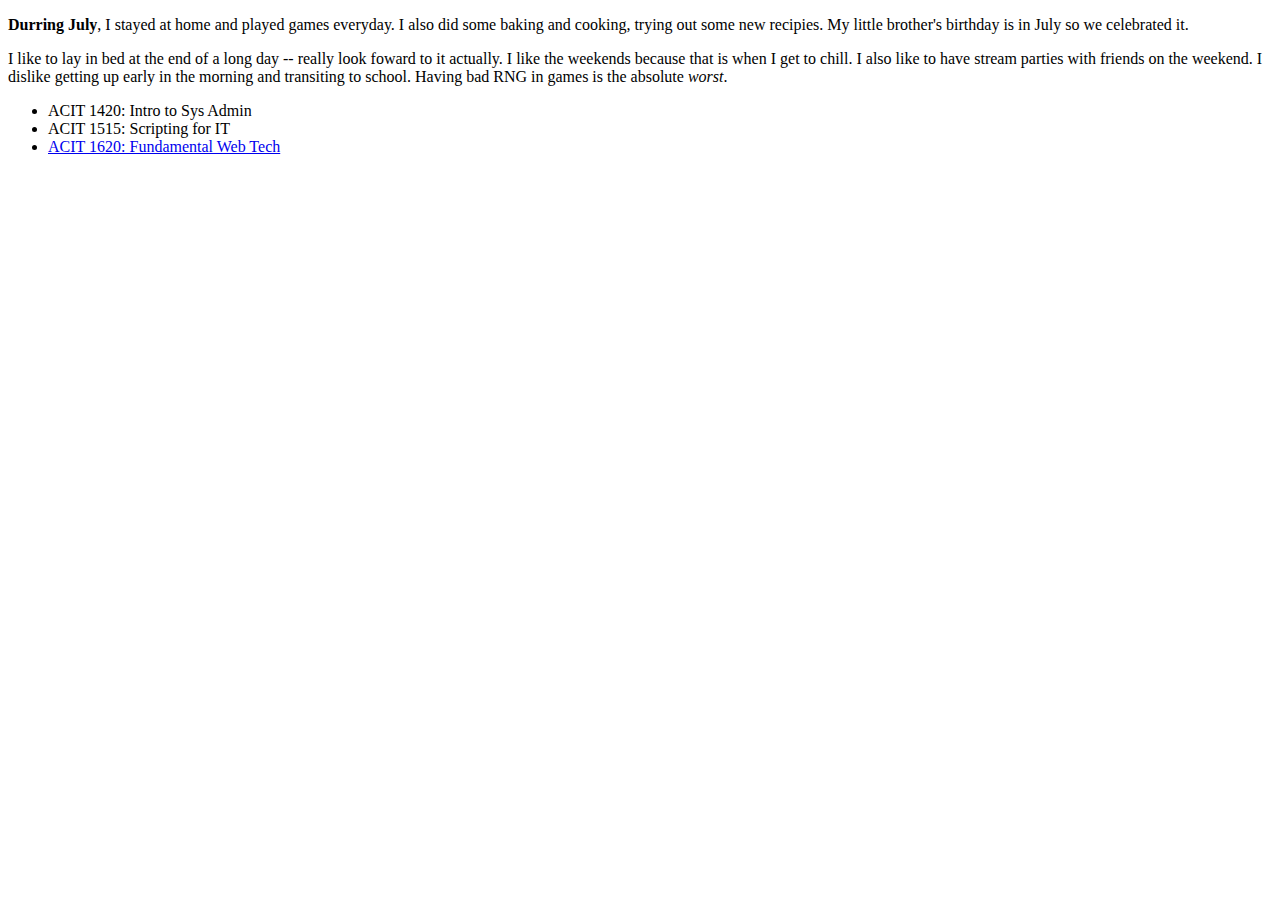
==== personal_website/index.html @ bb8e253c "Add files via upload" ====
<!DOCTYPE html>
<html lang="en">
<head>
    <meta charset="UTF-8">
    <meta http-equiv="X-UA-Compatible" content="IE=edge">
    <meta name="viewport" content="width=device-width, initial-scale=1.0">
    <title>Document</title>
</head>
<body>
    <p>
        <strong>Durring July</strong>, I stayed at home and played games everyday. I also did
        some baking and cooking, trying out some new recipies. My little
        brother's birthday is in July so we celebrated it.
    </p>

    <p>
        I like to lay in bed at the end of a long day -- really look foward
        to it actually. I like the weekends because that is when I get
        to chill. I also like to have stream parties with friends on the weekend. 

        I dislike getting up early in the morning and transiting to school. 
        Having bad RNG in games is the absolute <em>worst</em>. 
    </p>

    <ul>
        <li>ACIT 1420: Intro to Sys Admin</li>
        <li>ACIT 1515: Scripting for IT</li>
        <li>
            <a href="https://www.bcit.ca/outlines/20213048467/">
                ACIT 1620: Fundamental Web Tech
            </a>
        </li>
    </ul>

</body>
</html>
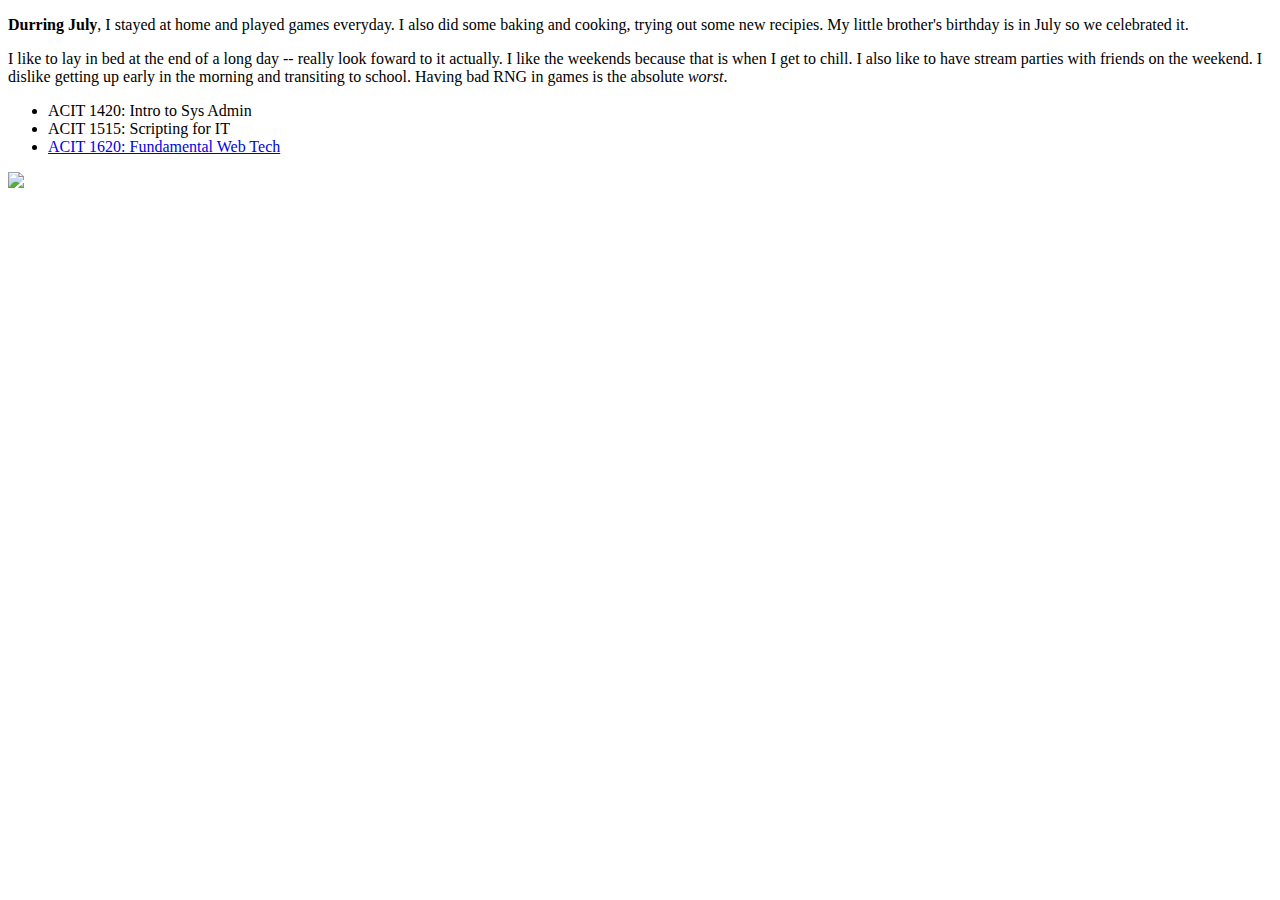
==== commit 1c882743: "added image and initialized files" ====
--- a/personal_website/index.html
+++ b/personal_website/index.html
@@ -32,5 +32,7 @@
         </li>
     </ul>
 
+    <img src="/images/selfie.jpg">
+
 </body>
 </html>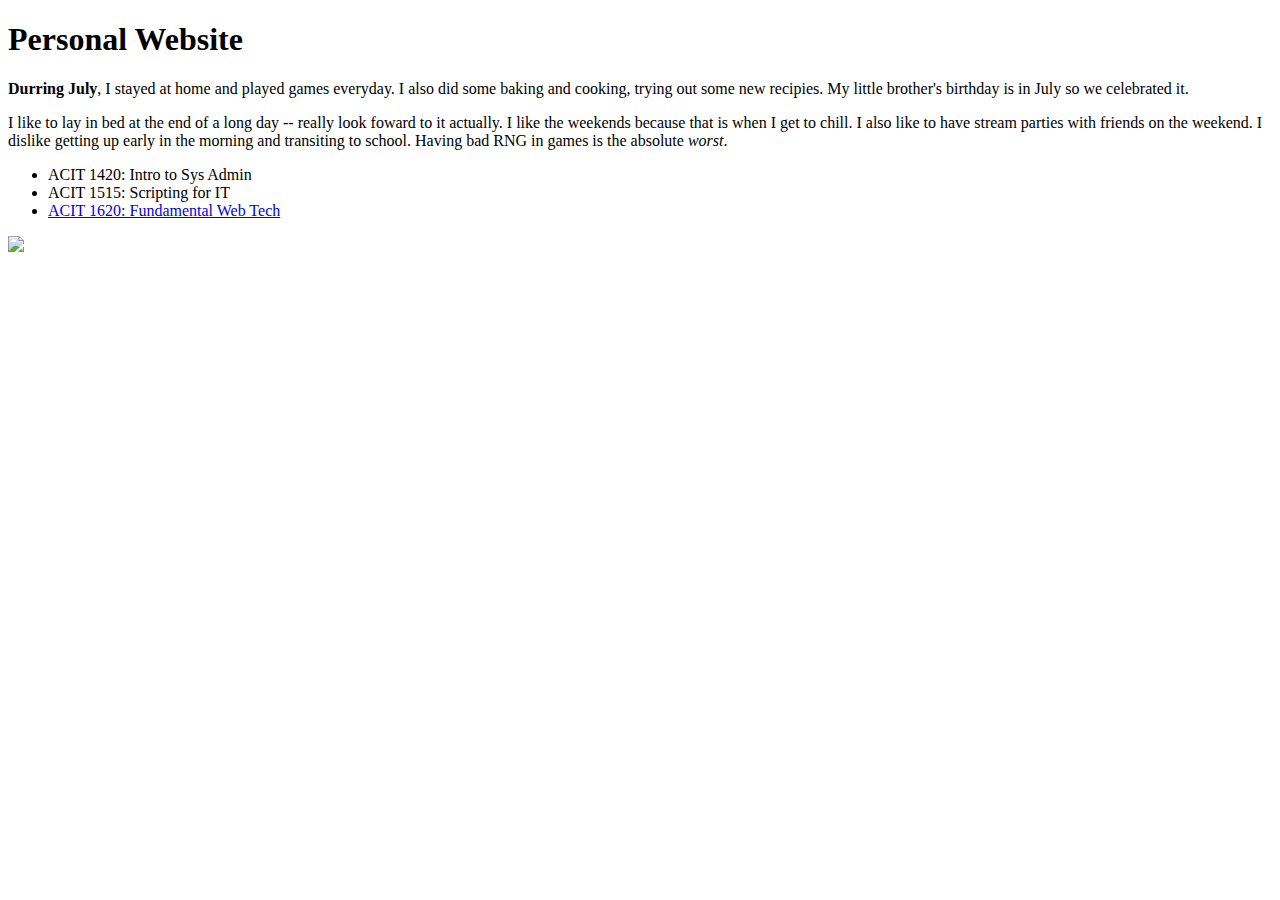
==== commit eb3f6e39: "changed bg and h1 color" ====
--- a/personal_website/index.html
+++ b/personal_website/index.html
@@ -4,9 +4,12 @@
     <meta charset="UTF-8">
     <meta http-equiv="X-UA-Compatible" content="IE=edge">
     <meta name="viewport" content="width=device-width, initial-scale=1.0">
+    <link rel="stylesheet" href="/CSS/styles.css">
     <title>Document</title>
 </head>
 <body>
+    <h1>Personal Website</h1>
+
     <p>
         <strong>Durring July</strong>, I stayed at home and played games everyday. I also did
         some baking and cooking, trying out some new recipies. My little
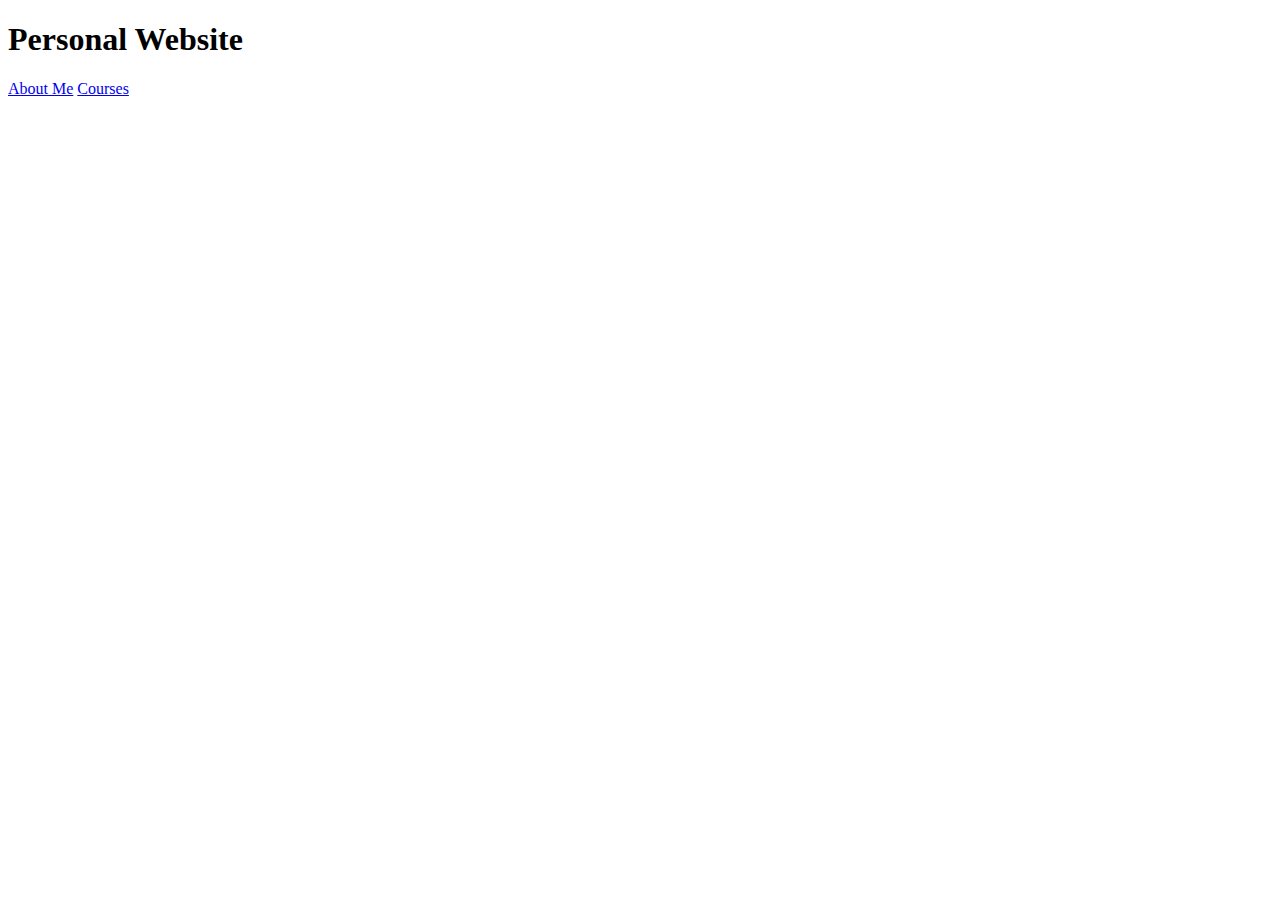
==== commit 836dcd16: "added nav bar and messed with colors" ====
--- a/personal_website/index.html
+++ b/personal_website/index.html
@@ -10,32 +10,10 @@
 <body>
     <h1>Personal Website</h1>
 
-    <p>
-        <strong>Durring July</strong>, I stayed at home and played games everyday. I also did
-        some baking and cooking, trying out some new recipies. My little
-        brother's birthday is in July so we celebrated it.
-    </p>
-
-    <p>
-        I like to lay in bed at the end of a long day -- really look foward
-        to it actually. I like the weekends because that is when I get
-        to chill. I also like to have stream parties with friends on the weekend. 
-
-        I dislike getting up early in the morning and transiting to school. 
-        Having bad RNG in games is the absolute <em>worst</em>. 
-    </p>
-
-    <ul>
-        <li>ACIT 1420: Intro to Sys Admin</li>
-        <li>ACIT 1515: Scripting for IT</li>
-        <li>
-            <a href="https://www.bcit.ca/outlines/20213048467/">
-                ACIT 1620: Fundamental Web Tech
-            </a>
-        </li>
-    </ul>
-
-    <img src="/images/selfie.jpg">
+    <nav class="navBar">
+        <a href="/pages/about.html">About Me</a>
+        <a href="/pages/courses.html">Courses</a>
+    </nav>
 
 </body>
 </html>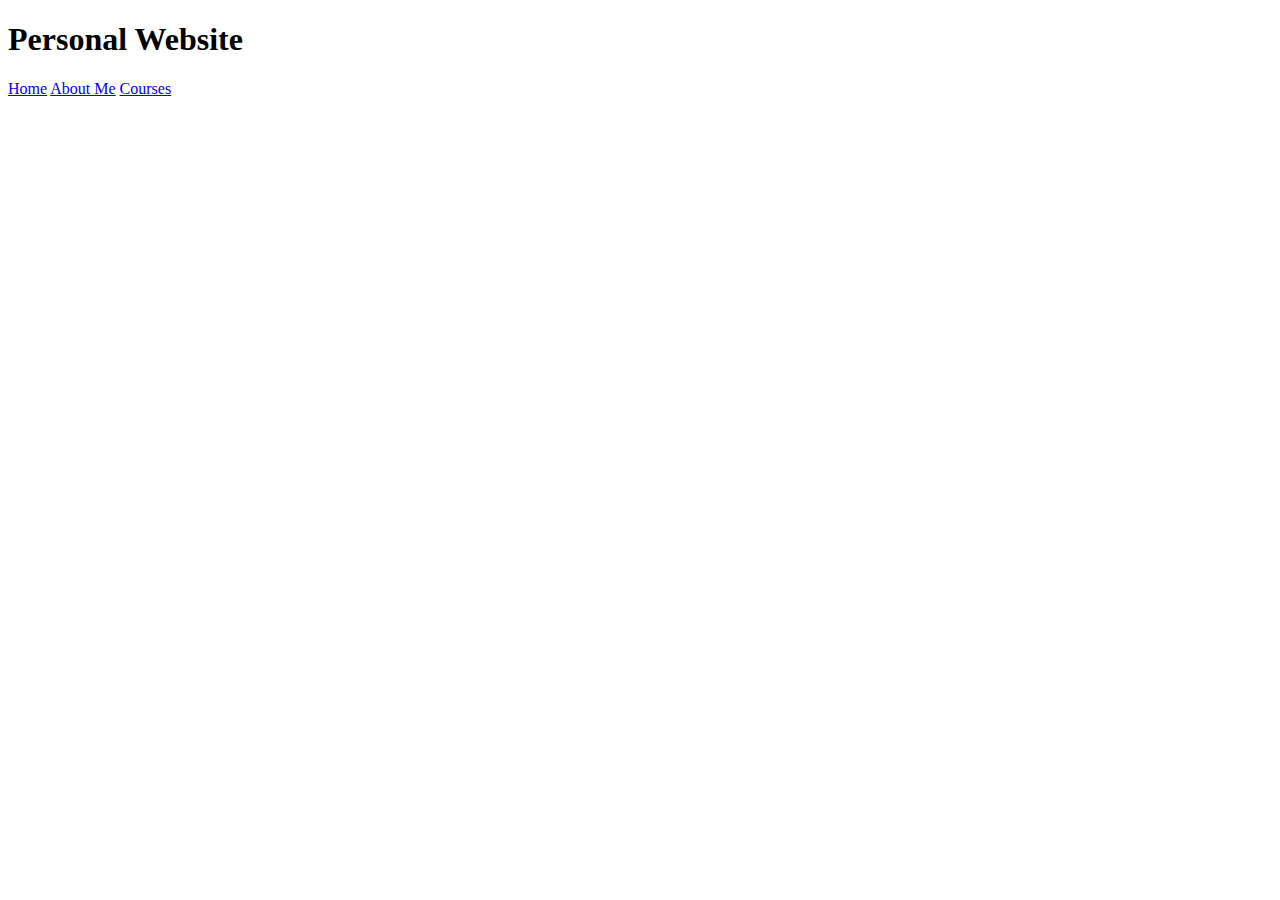
==== commit 130122de: "added navbar to all pages, adjusted img in About Me page" ====
--- a/personal_website/index.html
+++ b/personal_website/index.html
@@ -11,6 +11,7 @@
     <h1>Personal Website</h1>
 
     <nav class="navBar">
+        <a href="index.html">Home</a>
         <a href="/pages/about.html">About Me</a>
         <a href="/pages/courses.html">Courses</a>
     </nav>
